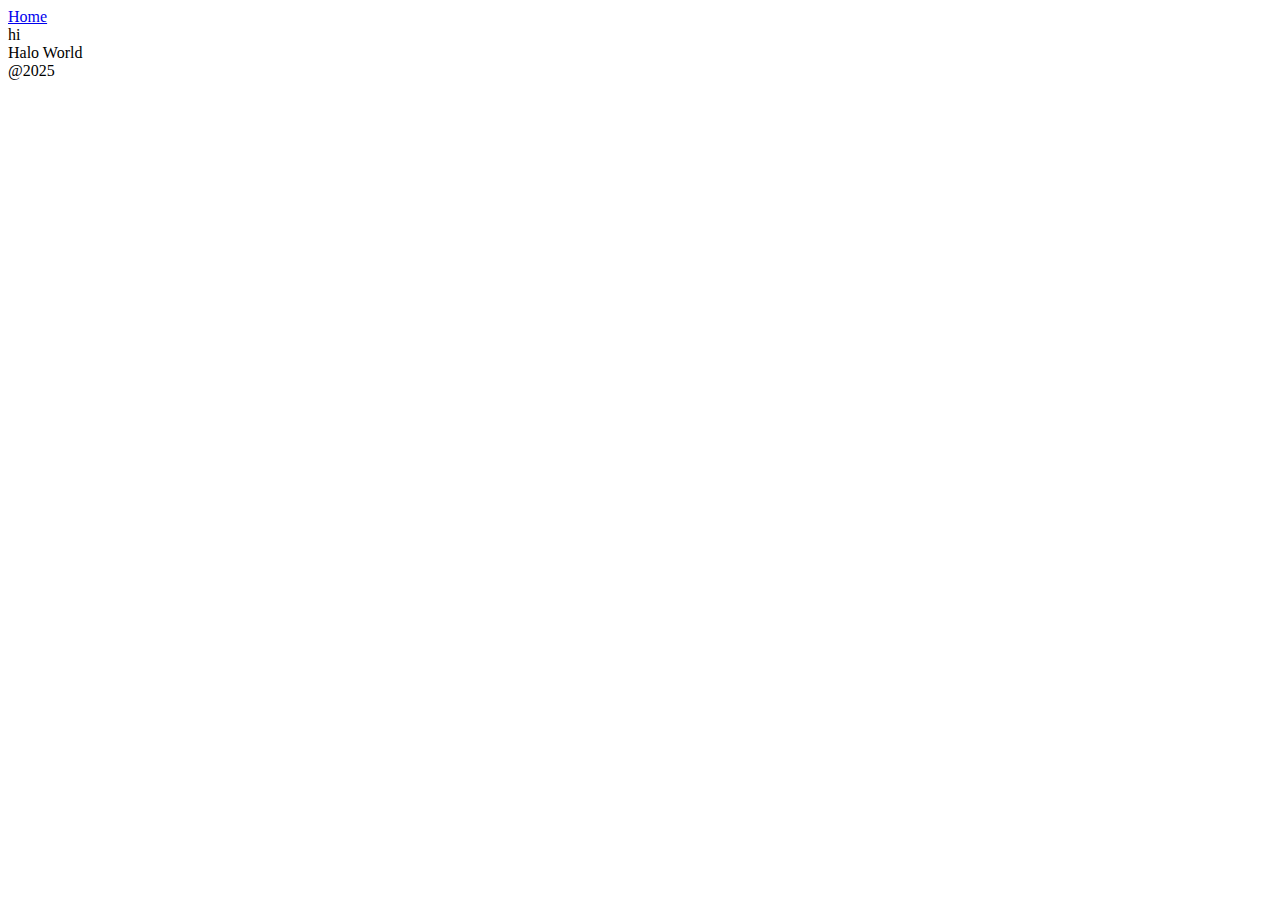
==== pw2.html @ 7d90e4c7 "Rename html to pw2.html" ====
<html>
<head>
  <title> Pertemuan 2 HTML dasar</title>
</head>
  <body>
    <header><a href="#"> Home </a></header>
    <main> hi
    </br>
    </main>
    <section> Halo World </section>
    <footer>@2025</footer>
  </body>
</html>
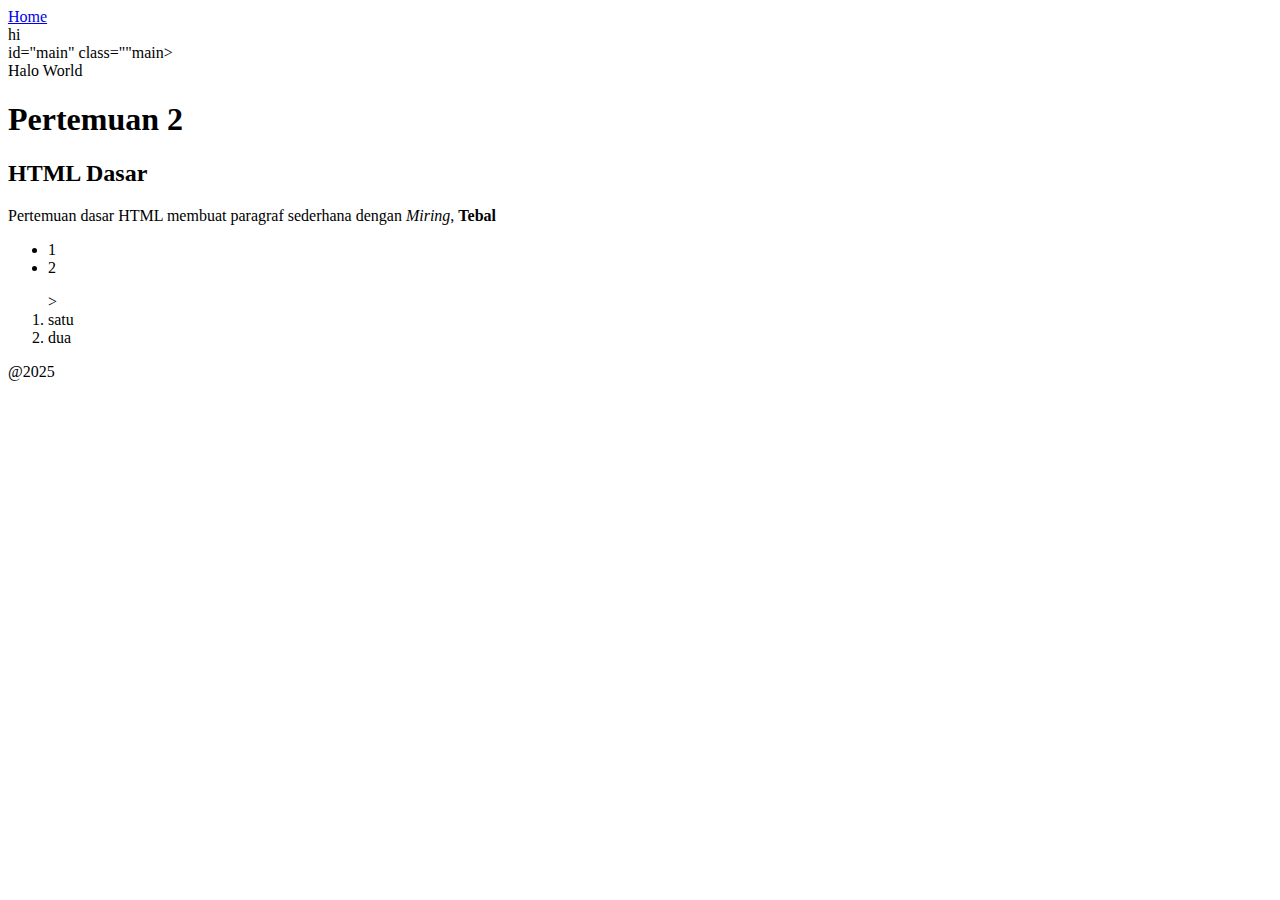
==== commit 386d9b3f: "Update pw2.html" ====
--- a/pw2.html
+++ b/pw2.html
@@ -3,11 +3,26 @@
   <title> Pertemuan 2 HTML dasar</title>
 </head>
   <body>
-    <header><a href="#"> Home </a></header>
+    <header><a href="ipwija.ac.id"> Home </a></header>
     <main> hi
     </br>
-    </main>
+    </main> id="main" class=""main>
     <section> Halo World </section>
+    <section id="paragraf">
+      <p>
+        <h1> Pertemuan 2</h1>
+        <h2> HTML Dasar</h2>
+        Pertemuan dasar HTML membuat paragraf sederhana dengan <i>Miring</i>, <b>Tebal</b>
+      </p>
+      <ul>
+        <li>1</li>
+        <li>2</li>
+      </ul>
+      <ol>>
+        <li>satu</li>
+        <li>dua</li>
+      </ol>
+    </section>
     <footer>@2025</footer>
   </body>
 </html>
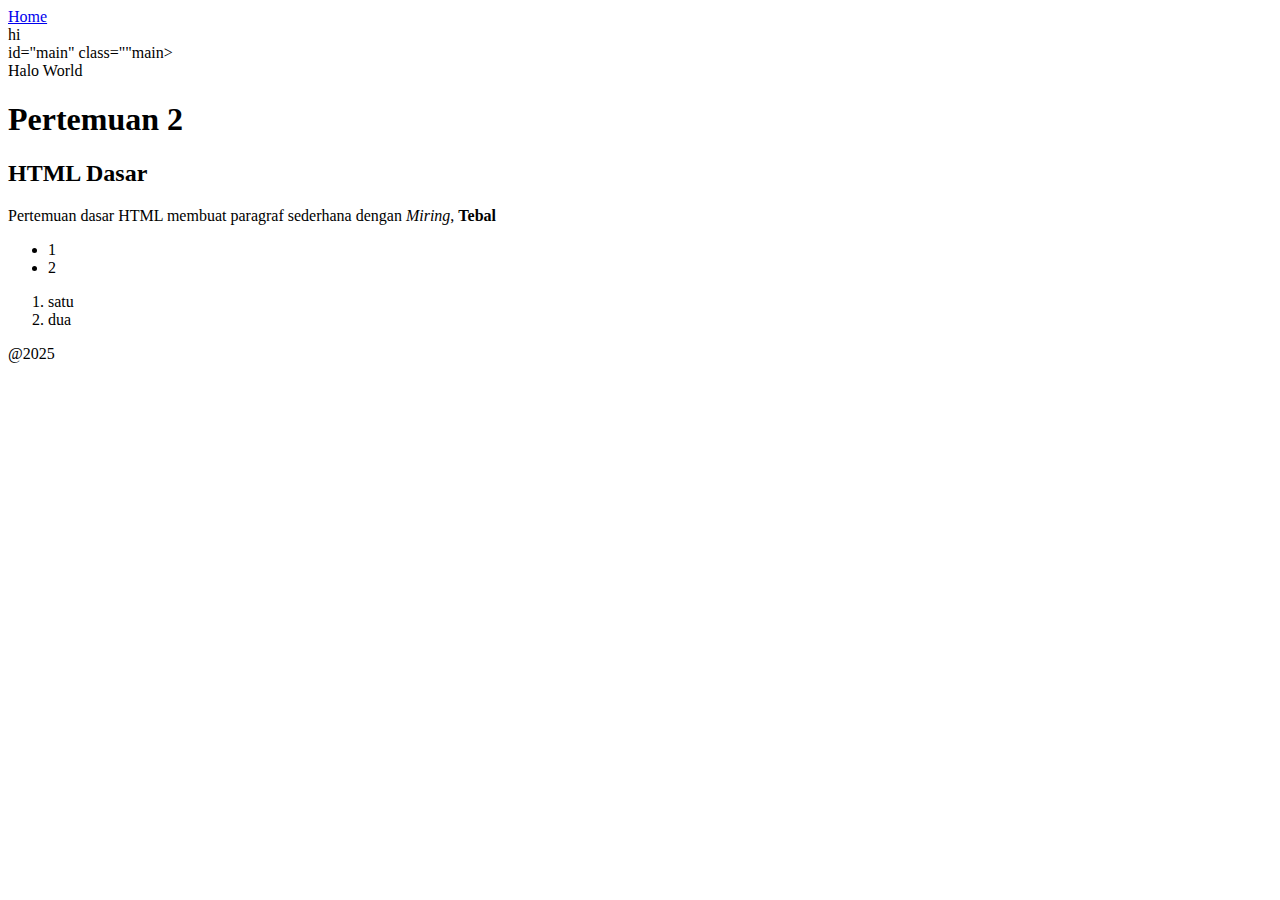
==== commit c6f5b89c: "Update pw2.html" ====
--- a/pw2.html
+++ b/pw2.html
@@ -18,7 +18,7 @@
         <li>1</li>
         <li>2</li>
       </ul>
-      <ol>>
+      <ol>
         <li>satu</li>
         <li>dua</li>
       </ol>
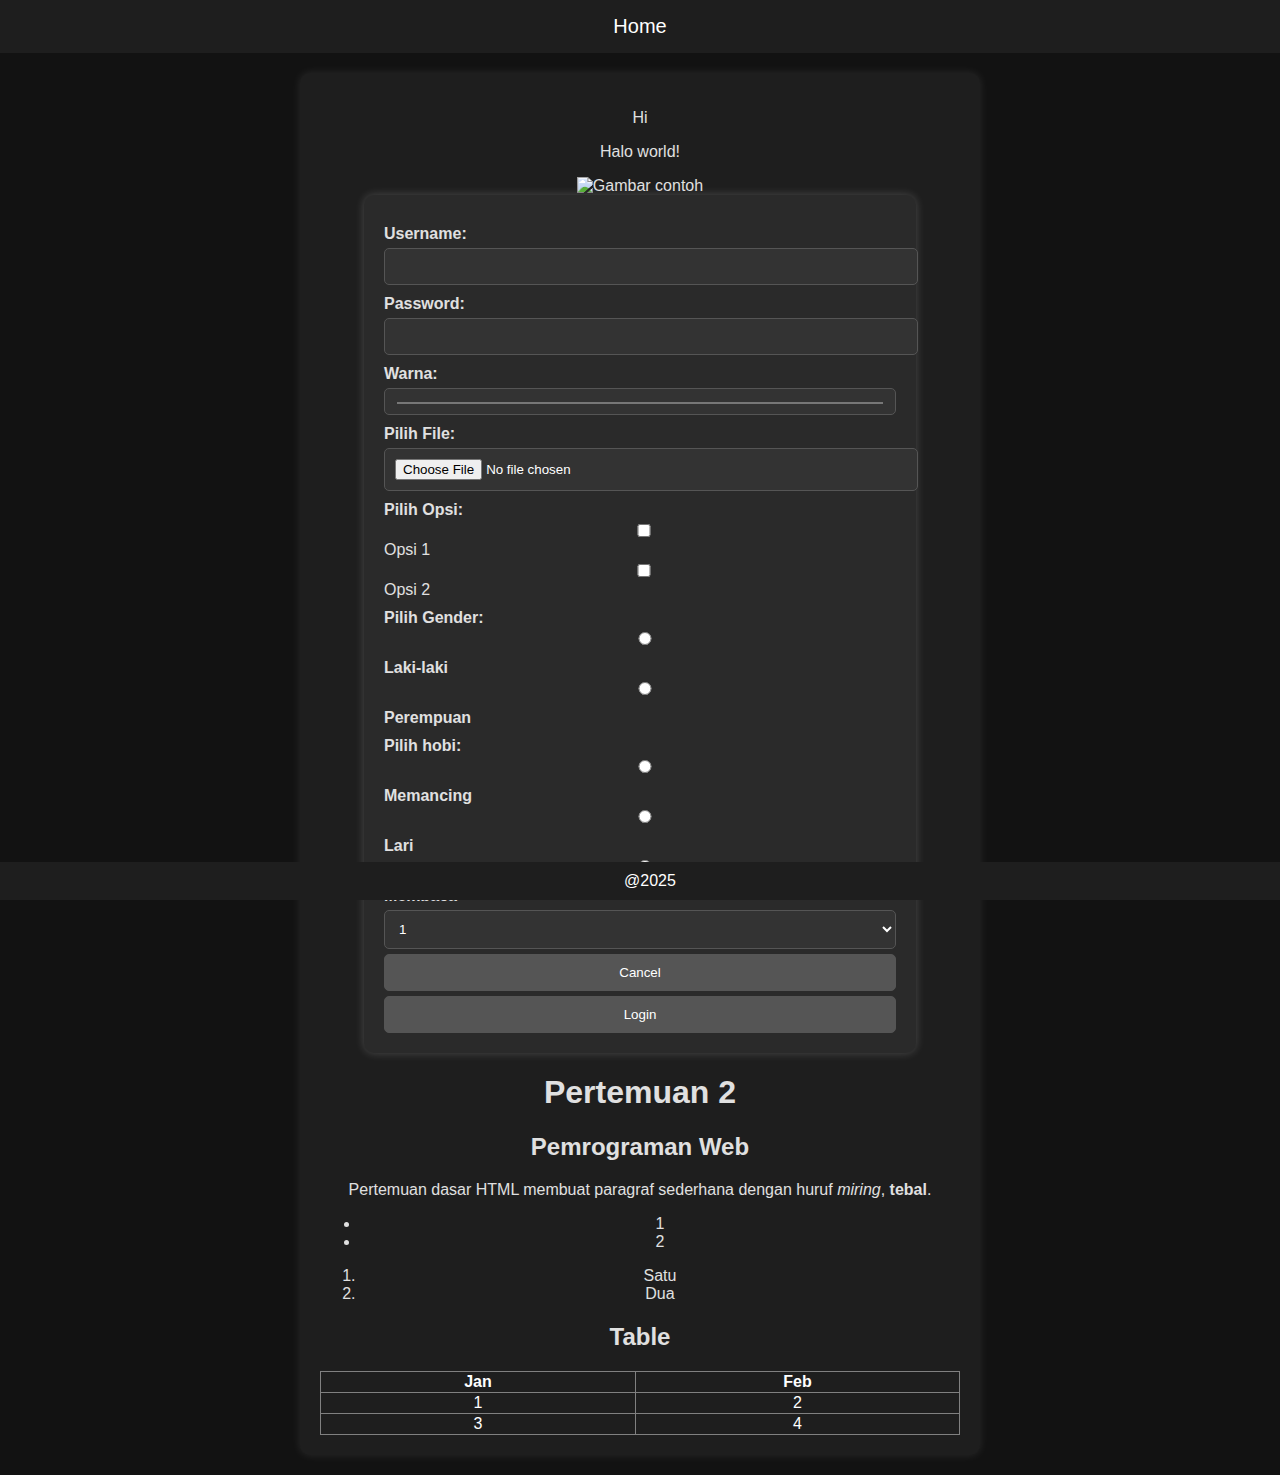
==== commit f0fdc2b8: "Update pw2.html" ====
--- a/pw2.html
+++ b/pw2.html
@@ -1,28 +1,171 @@
+<!DOCTYPE html>
 <html>
 <head>
-  <title> Pertemuan 2 HTML dasar</title>
+    <title>Pertemuan 2 - HTML Dasar</title>
+    <style>
+        body {
+            font-family: Arial, sans-serif;
+            background-color: #121212;
+            color: #e0e0e0;
+            text-align: center;
+            margin: 0;
+            padding: 0;
+        }
+        header {
+            background-color: #1e1e1e;
+            padding: 15px;
+        }
+        header a {
+            color: white;
+            text-decoration: none;
+            font-size: 20px;
+        }
+        main {
+            background: #1e1e1e;
+            margin: 20px auto;
+            padding: 20px;
+            width: 50%;
+            border-radius: 10px;
+            box-shadow: 0px 0px 10px rgba(255, 255, 255, 0.1);
+        }
+        form {
+            text-align: left;
+            margin: auto;
+            width: 80%;
+            background: #2a2a2a;
+            padding: 20px;
+            border-radius: 10px;
+            box-shadow: 0px 0px 10px rgba(255, 255, 255, 0.2);
+        }
+        label {
+            display: block;
+            margin-top: 10px;
+            font-weight: bold;
+        }
+        input, select, button {
+            width: 100%;
+            padding: 10px;
+            margin-top: 5px;
+            border-radius: 5px;
+            border: 1px solid #555;
+            background-color: #333;
+            color: white;
+        }
+        input[type="submit"], button {
+            background-color: #555;
+            color: white;
+            cursor: pointer;
+        }
+        input[type="submit"]:hover, button:hover {
+            background-color: #777;
+        }
+        footer {
+            background-color: #1e1e1e;
+            color: white;
+            padding: 10px;
+            position: fixed;
+            width: 100%;
+            bottom: 0;
+        }
+    </style>
 </head>
-  <body>
-    <header><a href="ipwija.ac.id"> Home </a></header>
-    <main> hi
-    </br>
-    </main> id="main" class=""main>
-    <section> Halo World </section>
-    <section id="paragraf">
-      <p>
-        <h1> Pertemuan 2</h1>
-        <h2> HTML Dasar</h2>
-        Pertemuan dasar HTML membuat paragraf sederhana dengan <i>Miring</i>, <b>Tebal</b>
-      </p>
-      <ul>
-        <li>1</li>
-        <li>2</li>
-      </ul>
-      <ol>
-        <li>satu</li>
-        <li>dua</li>
-      </ol>
-    </section>
+<body>
+    <header>
+        <a href="https://ipwija.ac.id/">Home</a>
+    </header>
+    
+    <main>
+        <p>Hi</p>
+        
+        <section>
+            <p>Halo world!</p>
+        </section>
+        
+        <section id="gambar">
+            <img src="https://i.pinimg.com/736x/2d/73/02/2d7302584c71979515e8bd0f7d0a585f.jpg" height="200" width="200" alt="Gambar contoh">
+        </section>
+        
+        <section>
+            <form>
+                <label>Username:</label>
+                <input type="text">
+                
+                <label>Password:</label>
+                <input type="password">
+                
+                <label>Warna:</label>
+                <input type="color">
+                
+                <label>Pilih File:</label>
+                <input type="file">
+                
+                <label>Pilih Opsi:</label>
+                <input type="checkbox"> Opsi 1
+                <input type="checkbox"> Opsi 2
+                
+                <label>Pilih Gender:</label>
+                <input type="radio" name="gender" value="male" id="male">
+                <label for="male">Laki-laki</label>
+                <input type="radio" name="gender" value="female" id="female">
+                <label for="female">Perempuan</label>
+                
+                <label>Pilih hobi:</label>
+                <input type="radio" name="hobi" value="memancing" id="memancing">
+                <label for="memancing">Memancing</label>
+                <input type="radio" name="hobi" value="lari" id="lari">
+                <label for="lari">Lari</label>
+                <input type="radio" name="hobi" value="membaca" id="membaca">
+                <label for="membaca">Membaca</label>
+                
+                <select>
+                    <option>1</option>
+                    <option>2</option>
+                </select>
+                
+                <input type="submit" value="Cancel">
+                <button>Login</button>
+            </form>
+        </section>
+        
+        <section id="paragraf">
+            <h1>Pertemuan 2</h1>
+            <h2>Pemrograman Web</h2>
+            <p>Pertemuan dasar HTML membuat paragraf sederhana dengan huruf <i>miring</i>, <b>tebal</b>.</p>
+            
+            <ul>
+                <li>1</li>
+                <li>2</li>
+            </ul>
+            
+            <ol>
+                <li>Satu</li>
+                <li>Dua</li>
+            </ol>
+        </section>
+        
+        <section id="Table">
+            <h2>Table</h2>
+            <table border="1" style="width:100%; border-collapse: collapse; color: white;">
+                <thead>
+                    <tr>
+                        <th>Jan</th>
+                        <th>Feb</th>
+                    </tr>
+                </thead>
+                <tbody>
+                    <tr>
+                        <td>1</td>
+                        <td>2</td>
+                    </tr>
+                    <tr>
+                        <td>3</td>
+                        <td>4</td>
+                    </tr>
+                </tbody>
+            </table>
+        </section>
+    </main>
+    
     <footer>@2025</footer>
-  </body>
+</body>
 </html>
